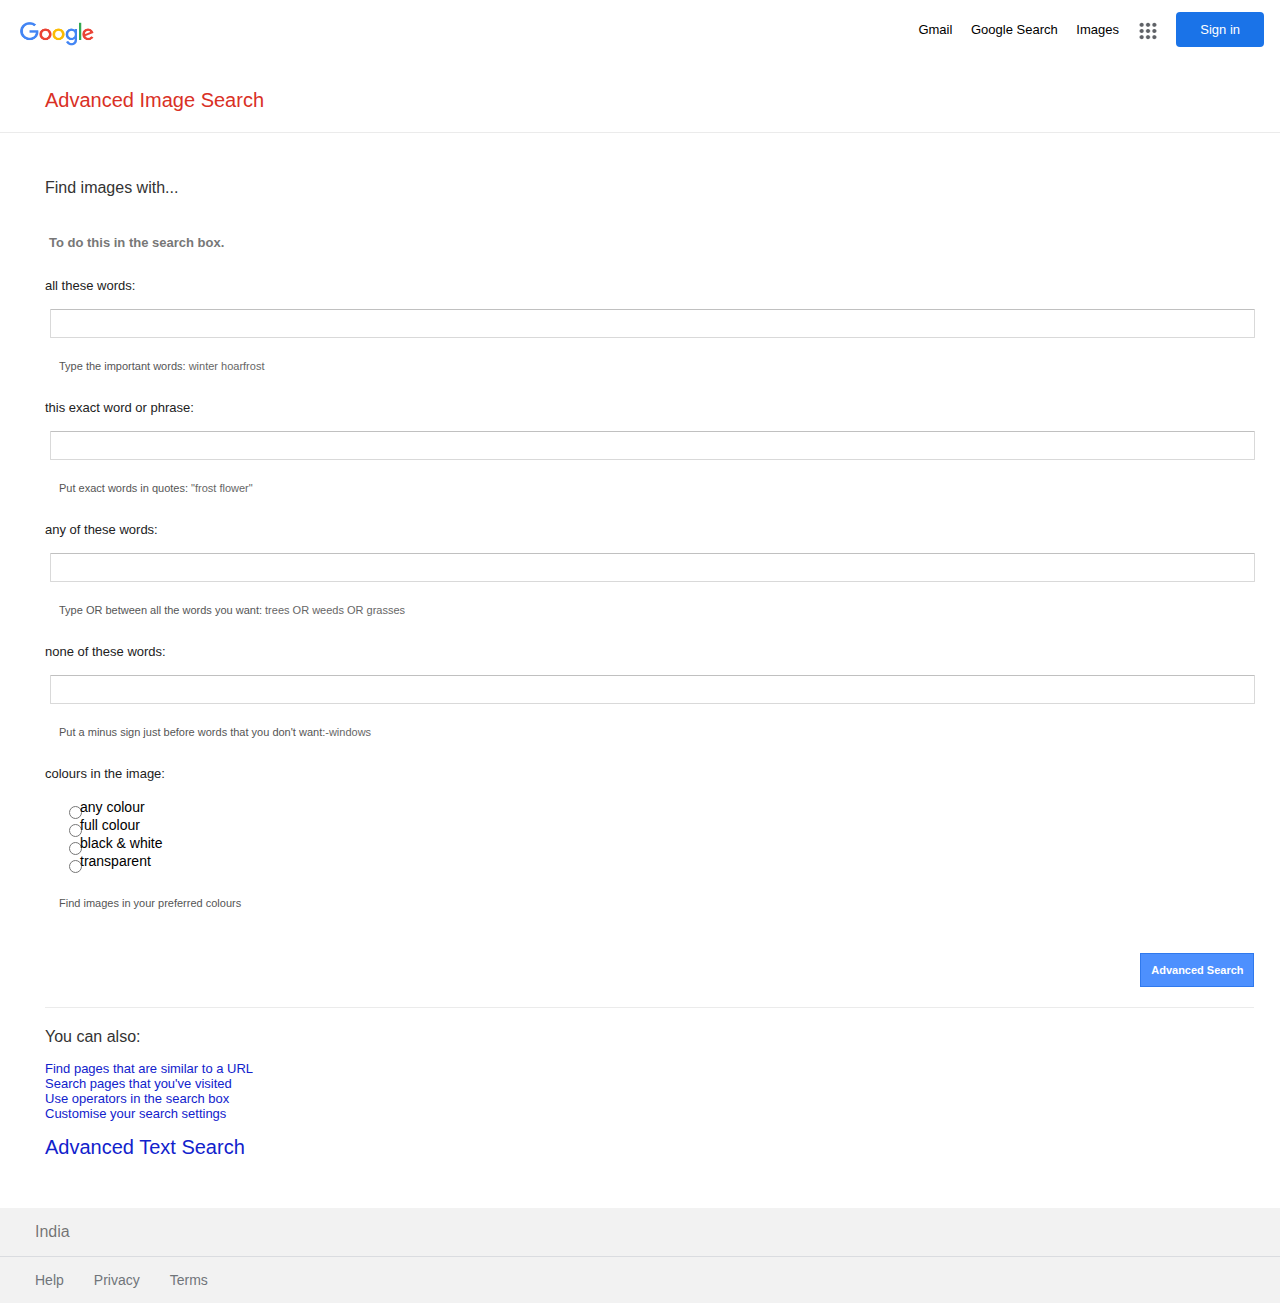
==== advimgsch.html @ a0d4f9b1 "Search" ====
<!DOCTYPE html>
<html lang="en">

    <head>
        <title>Google Advanced Image Search</title>
        <link rel="icon" href="title icon.png">
        <link href="https://cdn.jsdelivr.net/npm/bootstrap@5.1.0/dist/css/bootstrap.min.css" rel="stylesheet" integrity="sha384-KyZXEAg3QhqLMpG8r+8fhAXLRk2vvoC2f3B09zVXn8CA5QIVfZOJ3BCsw2P0p/We" crossorigin="anonymous">
        <link rel="stylesheet" type="text/css" href="styles.css">
        <meta name="viewport" content="width=device-width, initial-scale=1.0">
    </head>

    <body>

        <!--Top section of the web page-->
        <div id="top">

            <!--Google logo on top left-->
            <div id="topleft">
            <a href="index.html"><img id="advlogo" src="googlelogo.png" alt="Google" title="Go to Google Home"></a>
            </div>
            
            <!--Top right section-->
            <div id="topright">

                <!--Links to other web pages-->
                <a class="toplink" href="https://gmail.com">Gmail</a>
                <a class="toplink" href="index.html">Google Search</a>
                <a class="toplink" href="imgsch.html">Images</a>
                
                <!--Sign in and google apps button of top right section-->
                <div id="appscont0">
                    <div id="appscont1">
                        <a href="https://about.google/products/"><img id="apps" src="google apps icon.png" alt="Google Apps" title="Google Apps"></a>
                    </div>
                </div>
                <button id="signin">Sign in</button>
            
            </div>
        
        </div>

        <!--Advanced search heading-->
        <div id="advheading">Advanced Image Search</div>

        <!--Middle section of the web page-->

        <!--FORM-> Advance Search -> all these words: as_q; this exact word or phrase: as_epq; 
            any of these words: as_oq; none of these words: as_eq; numbers ranging from: as_nlo TO as_nhi-->
        <div id="advform">
            <form action="https://google.com/search">
                <input type="hidden" name="tbm" value="isch">

                <!--Bootstrap grid for form layout-->
                <div class="container">

                    <div class="row">
                        <div class="col-2" style="font-size: 16px; color: #333;">
                          Find images with...
                        </div>
                        <div class="col-5">
                        </div>
                        <!--lastcol for display none when screen size is small-->
                        <div class="col lastcol" id="lastcolhead">
                          To do this in the search box.
                        </div>
                      </div>

                    <div class="row">
                      <div class="col-2">
                          all these words:
                      </div>
                      <div class="col-5">
                          <input class="asinput" type="text" name="as_q" spellcheck="true">
                      </div>
                      <div class="col lastcol">
                          Type the important words: <span class="font-monospace">winter hoarfrost</span>
                      </div>
                    </div>

                    <div class="row">
                        <div class="col-2">
                            this exact word or phrase: 
                        </div>
                        <div class="col-5">
                            <input class="asinput" type="text" name="as_epq" spellcheck="true">
                        </div>
                        <div class="col lastcol">
                            Put exact words in quotes: <span class="font-monospace">"frost flower"</span>
                        </div>
                      </div>
                      
                      <div class="row">
                        <div class="col-2">
                            any of these words:  
                        </div>
                        <div class="col-5">
                            <input class="asinput" type="text" name="as_oq" spellcheck="true">
                        </div>
                        <div class="col lastcol">
                            Type OR between all the words you want: <span class="font-monospace">trees OR weeds OR grasses</span>
                        </div>
                      </div>

                      <div class="row">
                        <div class="col-2">
                            none of these words: 
                        </div>
                        <div class="col-5">
                            <input class="asinput" type="text" name="as_eq" spellcheck="true">
                        </div>
                        <div class="col lastcol">
                            Put a minus sign just before words that you don't want:<span class="font-monospace">-windows</span>
                        </div>
                      </div>

                      <div class="row">
                        <div class="col-2">
                            colours in the image: 
                        </div>
                        <div class="col-5">
                            <!--Grid layout to arrange 4 radio inputs within a column-->
                            <div class="row">
                                <div class="col radioinput">
                                    <input name="imgc" type="radio" value="">
                                    <div class="radioinputtxt">any colour</div>
                                </div>
                                <div class="col radioinput">
                                    <input name="imgc" type="radio" value="color">
                                    <div class="radioinputtxt">full colour</div>
                                </div>
                                <div class="col radioinput">
                                    <input name="imgc" type="radio" value="gray">
                                    <div class="radioinputtxt">black & white</div>
                                </div>
                                <div class="col radioinput">
                                    <input name="imgc" type="radio" value="trans">
                                    <div class="radioinputtxt">transparent</div>
                                </div>
                            </div>
                        </div>
                        <div class="col lastcol">
                            Find images in your preferred colours
                        </div>
                      </div>

                      <!--Last row for adv search submit button-->
                      <div class="row">
                        <div class="col-2">
                        </div>
                        <div class="col-5">
                            <input id="advsubmit" type="submit" value="Advanced Search">
                        </div>
                        <div class="col lastcol">
                        </div>
                      </div>

                  </div>

            </form>
        </div>

        <!--Links to customise advance search (Also adjusts bottom section's vertical placement)-->
        <div id="aslinkcont">
            <div style="font-size: 16px; color: #333; margin:20px 0px 15px 0px;">You can also:</div>
            <a href="https://support.google.com/websearch?p=adv_pages_similar">Find pages that are similar to a URL</a>
            <a href="https://support.google.com/websearch?p=adv_pages_visited">Search pages that you've visited</a>
            <a href="https://support.google.com/websearch?p=adv_operators">Use operators in the search box</a>
            <a href="https://www.google.com/preferences">Customise your search settings</a><br>
            <a href="advtxtsch.html" style="font-size:20px;">Advanced Text Search</a>
        </div>

        <!--Bottom section of the web page-->
        <div id="bottom">

            <div id="country" style="padding-left: 35px;">
                India
            </div>
            
            <!--Links to google information center and settings-->
            <div id="other" style="justify-content: left;">
                <div id="settings" style="justify-content: left;">
                    <a class="advotherlink" href="https://support.google.com/websearch">Help</a>
                    <a class="advotherlink" href="https://policies.google.com/privacy">Privacy</a>
                    <a class="advotherlink" href="https://policies.google.com/terms">Terms</a>
                </div>
            </div>
            
        </div>
        
    </body>

</html>
---- styles.css ----
.container, body, html {
  height: 100%;
  margin: 0;
  padding: 0;
  font-family: Arial, Helvetica, sans-serif;
}

.qsubmit, .schbaricon, #apps, #signin, #top {
  cursor: pointer;
  user-select: none;
}

#appscont1, #appscont0, #apps {
  height: 20px;
  width: 20px;
}

#info, #settings, #other {
  display: flex;
  flex-wrap: wrap;
  justify-content: space-between;
}

#advsubmit:active, #advsubmit:hover {
  background-color: #357ae8;
  border: 1px solid #2f5bb7;
}

/*Overrides bootstrap box-sizing:border-box*/
*, ::after, ::before {
  box-sizing: content-box;
}

body {
  display: flex;
  flex-direction: column;
}

a {
  text-decoration: none;
}

a:hover {
  text-decoration: underline;
  color: initial;
}

#top {
  display: flex;
  height: 5%;
  padding: 12px 16px;
  font-size: small;
  justify-content: space-between;
}

.toplink {
  color: black;
  padding-left: 15px;
}

#signin {
  margin-left: 7px;
  padding: 9px 23px;
  background-color: #1a73e8;
  border: 1px solid transparent;
  border-radius: 4px;
  font-size: small;
  color: white;
}

#signin:hover {
  background-color: #2b7de9;
  box-shadow: 0 1px 2px 0 rgba(66, 133, 244, 0.3), 0 1px 3px 1px rgba(66, 133, 244, 0.15);
}

#signin:active {
  background-color: #63a0ef;
  box-shadow: 0 1px 2px 0 rgba(66, 133, 244, 0.3), 0 1px 3px 1px rgba(66, 133, 244, 0.15);
}

#appscont0 {
  display: inline;
  margin-left: 7px;
}

#appscont1 {
  display: inline-block;
  padding: 8px;
  border-radius: 50%;
  vertical-align: middle;
}

#appscont1:hover {
  background-color: rgba(60, 64, 67, 0.08);
}

#appscont1:active {
  background-color: rgba(60, 64, 67, 0.12);
}

#logocont {
  display: flex;
  flex-direction: column;
  height: 31.5%;
  min-height: 120px;
  width: fit-content;
  margin: auto;
}

#logo {
  height: 92px;
  margin-top: auto;
  object-fit: contain;
}

#form {
  padding: 25px 25px 15px 25px;
}

#qinputcont {
  display: flex;
  height: 44px;
  width: auto;
  max-width: 584px;
  margin: auto;
  background-color: #fff;
  border: 1px solid #dfe1e5;
  border-radius: 24px;
}

#qinputcont:hover, #qinputcont:focus-within {
  box-shadow: 0px 1px 6px rgba(32, 33, 36, 0.28);
  border-color: rgba(223, 225, 229, 0);
}

#qinput {
  height: 34px;
  width: 100%;
  margin: auto;
  background: transparent;
  font-size: medium;
  color: rgba(0, 0, 0, 0.87);
  border: none;
  outline: none;
}

.schbariconcont {
  padding: 12px 15px;
}

.schbaricon {
  height: 22px;
}

.qsubmit {
  height: 36px;
  margin: 30px 4px 12px 4px;
  padding: 0 16px;
  background-color: #f8f9fa;
  border: 1px solid #f8f9fa;
  border-radius: 4px;
  font-size: 14px;
  color: #3c4043;
}

.qsubmit:hover {
  box-shadow: 0 1px 1px rgba(0, 0, 0, 0.1);
  border: 1px solid #dadce0;
  color: #202124;
}

.qsubmit:focus {
  border: 1px solid #4285f4;
}

#langlinkcont {
  margin-bottom: 24px;
  text-align: center;
  font-size: small;
  flex-grow: 1;
}
#langlinkcont a {
  padding: 0px 3px;
  color: #1a0dab;
}

#bottom {
  background: #f2f2f2;
}

#country {
  padding: 15px 30px;
  border-bottom: 1px solid #dadce0;
  font-size: medium;
  color: rgba(0, 0, 0, 0.54);
}

#other {
  padding: 0px 20px;
}

#info a, #settings a {
  padding: 15px;
  font-size: 14px;
  color: #70757a;
}

.advotherlink:hover {
  color: #3c4043;
  text-decoration: none;
}

#imagestxt {
  margin-top: -16px;
  width: 98%;
  font-size: medium;
  color: #4285f4;
  text-align: right;
}

#advlogo {
  height: 24px;
  width: 74px;
  padding: 10px 4px;
}

#advheading {
  padding: 20px 45px;
  border-bottom: 1px solid #ebebeb;
  font-size: 20px;
  color: #d93025;
}

#advform {
  margin: 32px 2% 0px 45px;
  padding-bottom: 18px;
  border-bottom: 1px solid #ebebeb;
}

.col-2 {
  min-width: 160px;
  padding-top: 14px;
  padding-bottom: 8px;
  font-size: small;
  color: #222;
}

.col-5 {
  padding: 8px 5px;
}

.col {
  margin: 6px 0px;
  padding: 8px 14px;
  font-size: 11px;
  color: #555;
}

#lastcolhead {
  margin-left: -10px;
  font-size: small;
  font-weight: 700;
  color: #777;
}

.font-monospace {
  color: #666;
}

.asinput {
  height: 25px;
  width: 100%;
  border: 1px solid #d9d9d9;
  border-top: 1px solid #c0c0c0;
  border-radius: 1px;
  font-size: small;
  outline: none;
}

.asinput:focus {
  border: 1px solid #4d90fe;
  box-shadow: inset 0 1px 2px rgba(0, 0, 0, 0.3);
}

#asno1, #asno2 {
  margin: 0px;
  padding: 0px 11px;
}

#to {
  font-size: small;
  color: #202124;
  text-align: center;
}

.radioinput {
  padding: 0px 14px;
  font-size: 14px;
  color: black;
}

.radioinputtxt {
  display: flex;
  margin-top: -23px;
  margin-left: 16px;
}

#advsubmit {
  float: right;
  height: 30px;
  width: 100px;
  margin-right: -5px;
  background-color: #4d90fe;
  border: 1px solid #3079ed;
  font-size: 11px;
  font-weight: bold;
  color: #fff;
  cursor: default;
}

#advsubmit:active {
  box-shadow: inset 0 1px 2px rgba(0, 0, 0, 0.3);
}

#aslinkcont {
  display: flex;
  flex-direction: column;
  height: 30%;
  min-height: 180px;
  margin: 0px 2% 20px 45px;
  font-size: small;
  flex-grow: 1;
}
#aslinkcont a {
  color: #1122cc;
}

@media only screen and (max-width: 1200px) {
  .other {
    justify-content: space-evenly;
  }
}
@media (min-width: 1200px) {
  #asno1 {
    margin-right: -100px;
  }

  #asno2 {
    margin-left: -105px;
  }
}
@media (max-width: 1199px) and (min-width: 992px) {
  #asno1 {
    margin-right: -80px;
  }

  #asno2 {
    margin-left: -85px;
  }
}
@media (max-width: 993px) {
  #asno1 {
    margin-right: -20px;
  }

  #asno2 {
    margin-left: -25px;
  }
}
@media only screen and (max-width: 1010px) {
  .lastcol {
    display: none;
  }
}
@media (max-width: 476px) {
  #appscont0, #appscont1, #apps {
    display: none;
  }

  #signin {
    padding: 5px 5px;
    font-size: x-small;
    margin-left: 5px;
  }

  .toplink {
    padding-left: 10px;
  }

  .schbaricon {
    height: 15px;
  }

  .schbariconcont {
    padding: 15px 10px;
  }

  #logo {
    height: 75px;
  }

  #imagestxt {
    font-size: small;
  }

  #advlogo {
    height: 20px;
    width: 65px;
    padding: 2px 4px;
  }

  .qsubmit {
    height: 30px;
    margin: 25px 4px 12px 4px;
    padding: 0 10px;
    font-size: small;
  }
}

/*# sourceMappingURL=styles.css.map */
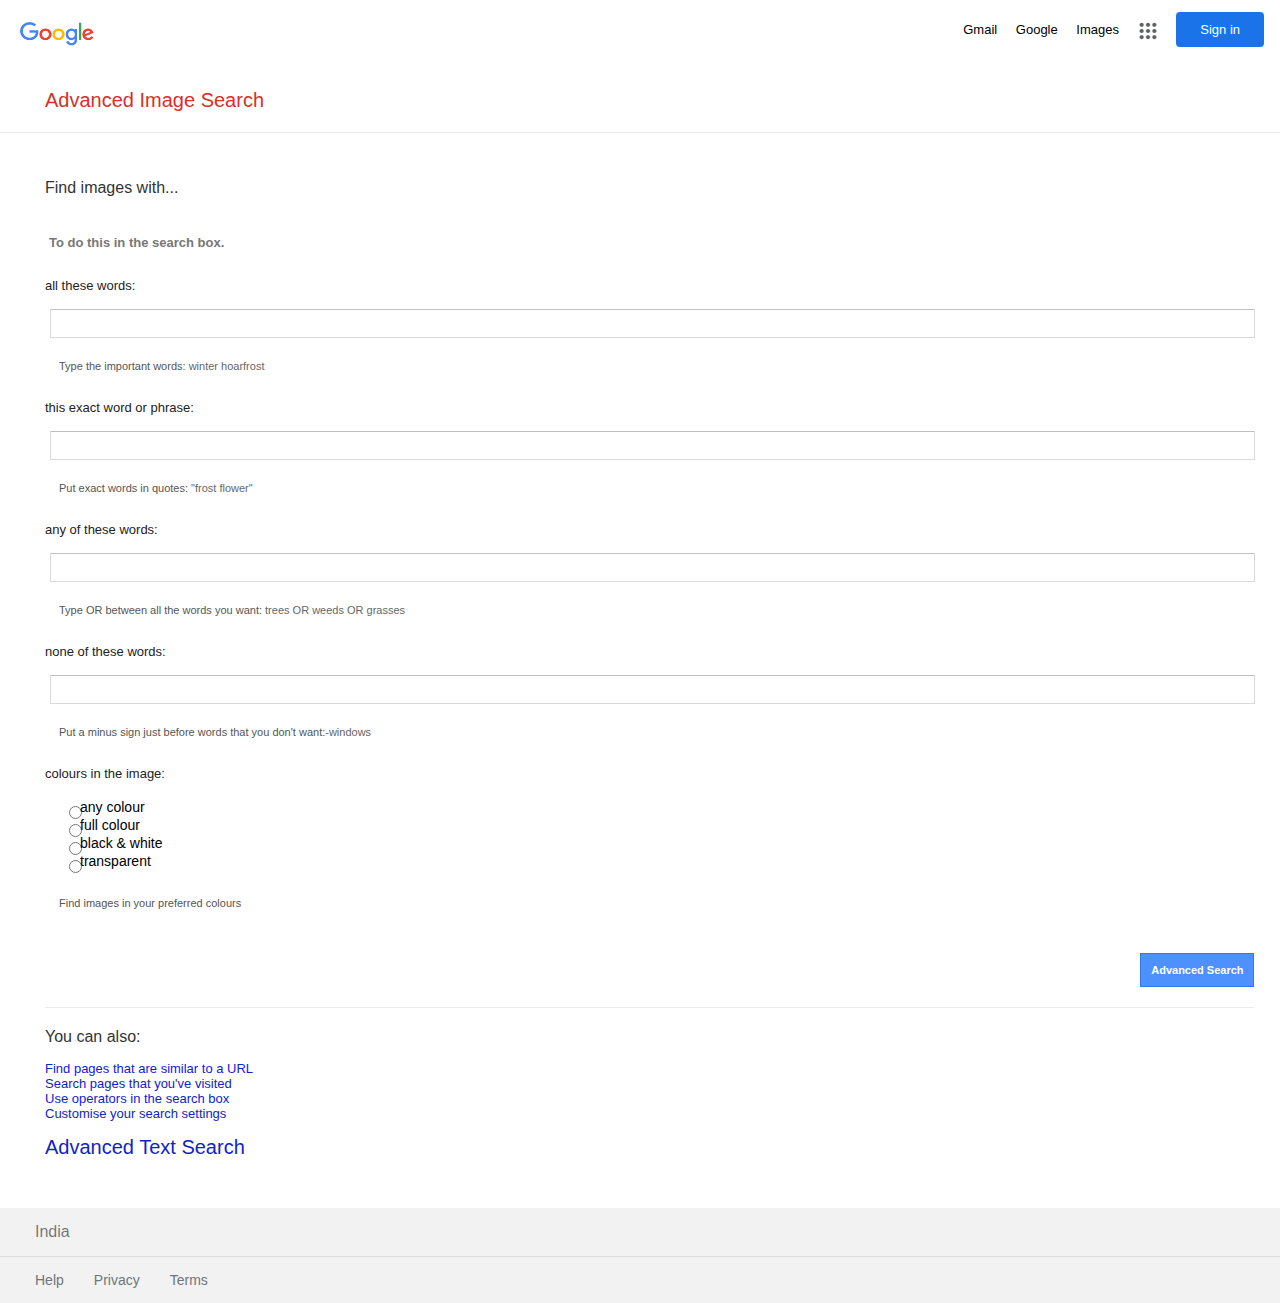
==== commit 37ece22a: "Add files via upload" ====
--- a/advimgsch.html
+++ b/advimgsch.html
@@ -24,7 +24,7 @@
 
                 <!--Links to other web pages-->
                 <a class="toplink" href="https://gmail.com">Gmail</a>
-                <a class="toplink" href="index.html">Google Search</a>
+                <a class="toplink" href="index.html">Google</a>
                 <a class="toplink" href="imgsch.html">Images</a>
                 
                 <!--Sign in and google apps button of top right section-->
--- a/styles.css
+++ b/styles.css
@@ -76,6 +76,10 @@
 #signin:active {
   background-color: #63a0ef;
   box-shadow: 0 1px 2px 0 rgba(66, 133, 244, 0.3), 0 1px 3px 1px rgba(66, 133, 244, 0.15);
+}
+
+#apps {
+  vertical-align: 0px;
 }
 
 #appscont0 {
@@ -145,7 +149,7 @@
 }
 
 .schbariconcont {
-  padding: 12px 15px;
+  padding: 10px 15px;
 }
 
 .schbaricon {
@@ -373,8 +377,9 @@
   }
 }
 @media (max-width: 476px) {
-  #appscont0, #appscont1, #apps {
-    display: none;
+  #apps, #appscont0, #appscont1 {
+    height: 15px;
+    width: 15px;
   }
 
   #signin {
@@ -392,7 +397,7 @@
   }
 
   .schbariconcont {
-    padding: 15px 10px;
+    padding: 8px 12px;
   }
 
   #logo {
@@ -415,6 +420,14 @@
     padding: 0 10px;
     font-size: small;
   }
+
+  #qinputcont {
+    height: 40px;
+  }
+
+  #qinput {
+    height: 30px;
+  }
 }
 
 /*# sourceMappingURL=styles.css.map */
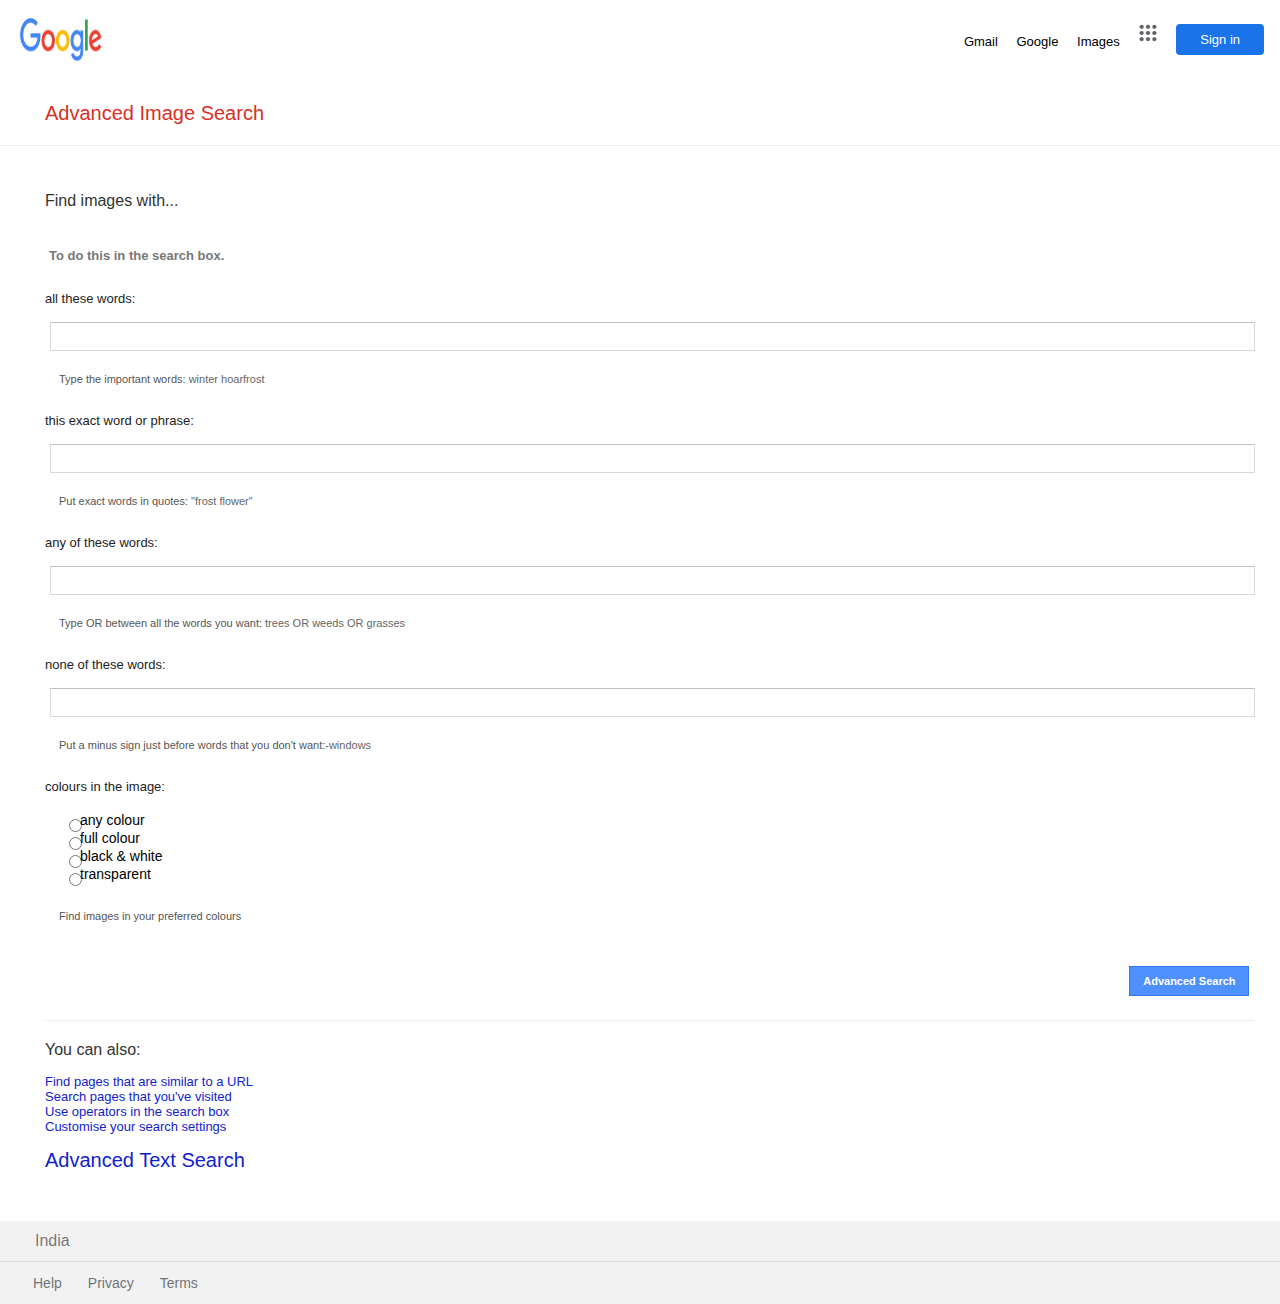
==== commit 646dc4aa: "Minor changes in styling" ====
--- a/advimgsch.html
+++ b/advimgsch.html
@@ -28,10 +28,8 @@
                 <a class="toplink" href="imgsch.html">Images</a>
                 
                 <!--Sign in and google apps button of top right section-->
-                <div id="appscont0">
-                    <div id="appscont1">
-                        <a href="https://about.google/products/"><img id="apps" src="google apps icon.png" alt="Google Apps" title="Google Apps"></a>
-                    </div>
+                <div id="appscont">
+                    <a href="https://about.google/products/"><img id="apps" src="google apps icon.png" alt="Google Apps" title="Google Apps"></a>
                 </div>
                 <button id="signin">Sign in</button>
             
@@ -70,7 +68,7 @@
                           all these words:
                       </div>
                       <div class="col-5">
-                          <input class="asinput" type="text" name="as_q" spellcheck="true">
+                          <input class="asinput" type="text" name="as_q" spellcheck="true" autocomplete="off">
                       </div>
                       <div class="col lastcol">
                           Type the important words: <span class="font-monospace">winter hoarfrost</span>
@@ -82,7 +80,7 @@
                             this exact word or phrase: 
                         </div>
                         <div class="col-5">
-                            <input class="asinput" type="text" name="as_epq" spellcheck="true">
+                            <input class="asinput" type="text" name="as_epq" spellcheck="true" autocomplete="off">
                         </div>
                         <div class="col lastcol">
                             Put exact words in quotes: <span class="font-monospace">"frost flower"</span>
@@ -94,7 +92,7 @@
                             any of these words:  
                         </div>
                         <div class="col-5">
-                            <input class="asinput" type="text" name="as_oq" spellcheck="true">
+                            <input class="asinput" type="text" name="as_oq" spellcheck="true" autocomplete="off">
                         </div>
                         <div class="col lastcol">
                             Type OR between all the words you want: <span class="font-monospace">trees OR weeds OR grasses</span>
@@ -106,7 +104,7 @@
                             none of these words: 
                         </div>
                         <div class="col-5">
-                            <input class="asinput" type="text" name="as_eq" spellcheck="true">
+                            <input class="asinput" type="text" name="as_eq" spellcheck="true" autocomplete="off">
                         </div>
                         <div class="col lastcol">
                             Put a minus sign just before words that you don't want:<span class="font-monospace">-windows</span>
--- a/styles.css
+++ b/styles.css
@@ -1,18 +1,13 @@
-.container, body, html {
+body, html {
   height: 100%;
   margin: 0;
   padding: 0;
   font-family: Arial, Helvetica, sans-serif;
 }
 
-.qsubmit, .schbaricon, #apps, #signin, #top {
+.qsubmit, .schbaricon, #qinput::-webkit-search-cancel-button, #apps, #signin, #top {
   cursor: pointer;
   user-select: none;
-}
-
-#appscont1, #appscont0, #apps {
-  height: 20px;
-  width: 20px;
 }
 
 #info, #settings, #other {
@@ -26,11 +21,6 @@
   border: 1px solid #2f5bb7;
 }
 
-/*Overrides bootstrap box-sizing:border-box*/
-*, ::after, ::before {
-  box-sizing: content-box;
-}
-
 body {
   display: flex;
   flex-direction: column;
@@ -47,20 +37,24 @@
 
 #top {
   display: flex;
-  height: 5%;
-  padding: 12px 16px;
-  font-size: small;
+  height: 6%;
+  min-height: 60px;
+  padding: 11px 16px;
+  font-size: small;
+  place-items: center;
   justify-content: space-between;
 }
 
 .toplink {
+  display: inline-block;
   color: black;
   padding-left: 15px;
+  vertical-align: -2px;
 }
 
 #signin {
   margin-left: 7px;
-  padding: 9px 23px;
+  padding: 7px 23px;
   background-color: #1a73e8;
   border: 1px solid transparent;
   border-radius: 4px;
@@ -79,34 +73,31 @@
 }
 
 #apps {
-  vertical-align: 0px;
-}
-
-#appscont0 {
-  display: inline;
+  height: 20px;
+}
+
+#appscont {
   margin-left: 7px;
-}
-
-#appscont1 {
   display: inline-block;
+  height: 36px;
   padding: 8px;
   border-radius: 50%;
   vertical-align: middle;
 }
 
-#appscont1:hover {
+#appscont:hover {
   background-color: rgba(60, 64, 67, 0.08);
 }
 
-#appscont1:active {
+#appscont:active {
   background-color: rgba(60, 64, 67, 0.12);
 }
 
 #logocont {
   display: flex;
   flex-direction: column;
-  height: 31.5%;
-  min-height: 120px;
+  height: 32.5%;
+  min-height: 90px;
   width: fit-content;
   margin: auto;
 }
@@ -123,7 +114,7 @@
 
 #qinputcont {
   display: flex;
-  height: 44px;
+  height: 46px;
   width: auto;
   max-width: 584px;
   margin: auto;
@@ -148,6 +139,14 @@
   outline: none;
 }
 
+#qinput::-webkit-search-cancel-button {
+  -webkit-appearance: none;
+  -webkit-user-modify: read-write !important;
+  height: 28px;
+  content: url("clear button.png");
+  margin-left: 10px;
+}
+
 .schbariconcont {
   padding: 10px 15px;
 }
@@ -193,7 +192,7 @@
 }
 
 #country {
-  padding: 15px 30px;
+  padding: 11px 30px;
   border-bottom: 1px solid #dadce0;
   font-size: medium;
   color: rgba(0, 0, 0, 0.54);
@@ -203,9 +202,13 @@
   padding: 0px 20px;
 }
 
-#info a, #settings a {
-  padding: 15px;
+.otherlink, .advotherlink {
+  padding: 13px;
   font-size: 14px;
+  color: #70757a;
+}
+
+.otherlink:hover {
   color: #70757a;
 }
 
@@ -215,7 +218,7 @@
 }
 
 #imagestxt {
-  margin-top: -16px;
+  margin-top: -20px;
   width: 98%;
   font-size: medium;
   color: #4285f4;
@@ -223,8 +226,8 @@
 }
 
 #advlogo {
-  height: 24px;
-  width: 74px;
+  height: 44px;
+  width: 82px;
   padding: 10px 4px;
 }
 
@@ -241,8 +244,13 @@
   border-bottom: 1px solid #ebebeb;
 }
 
+.container {
+  height: 100%;
+  margin: 0px;
+}
+
 .col-2 {
-  min-width: 160px;
+  min-width: 173px;
   padding-top: 14px;
   padding-bottom: 8px;
   font-size: small;
@@ -312,8 +320,7 @@
 #advsubmit {
   float: right;
   height: 30px;
-  width: 100px;
-  margin-right: -5px;
+  width: 120px;
   background-color: #4d90fe;
   border: 1px solid #3079ed;
   font-size: 11px;
@@ -377,13 +384,21 @@
   }
 }
 @media (max-width: 476px) {
-  #apps, #appscont0, #appscont1 {
+  #apps {
     height: 15px;
-    width: 15px;
+  }
+
+  #appscont0 {
+    margin-left: 5px;
+  }
+
+  #appscont1 {
+    height: 28px;
+    padding: 4px;
   }
 
   #signin {
-    padding: 5px 5px;
+    padding: 5px;
     font-size: x-small;
     margin-left: 5px;
   }
@@ -428,6 +443,10 @@
   #qinput {
     height: 30px;
   }
+
+  #qinput::-webkit-search-cancel-button {
+    height: 23px;
+  }
 }
 
 /*# sourceMappingURL=styles.css.map */
